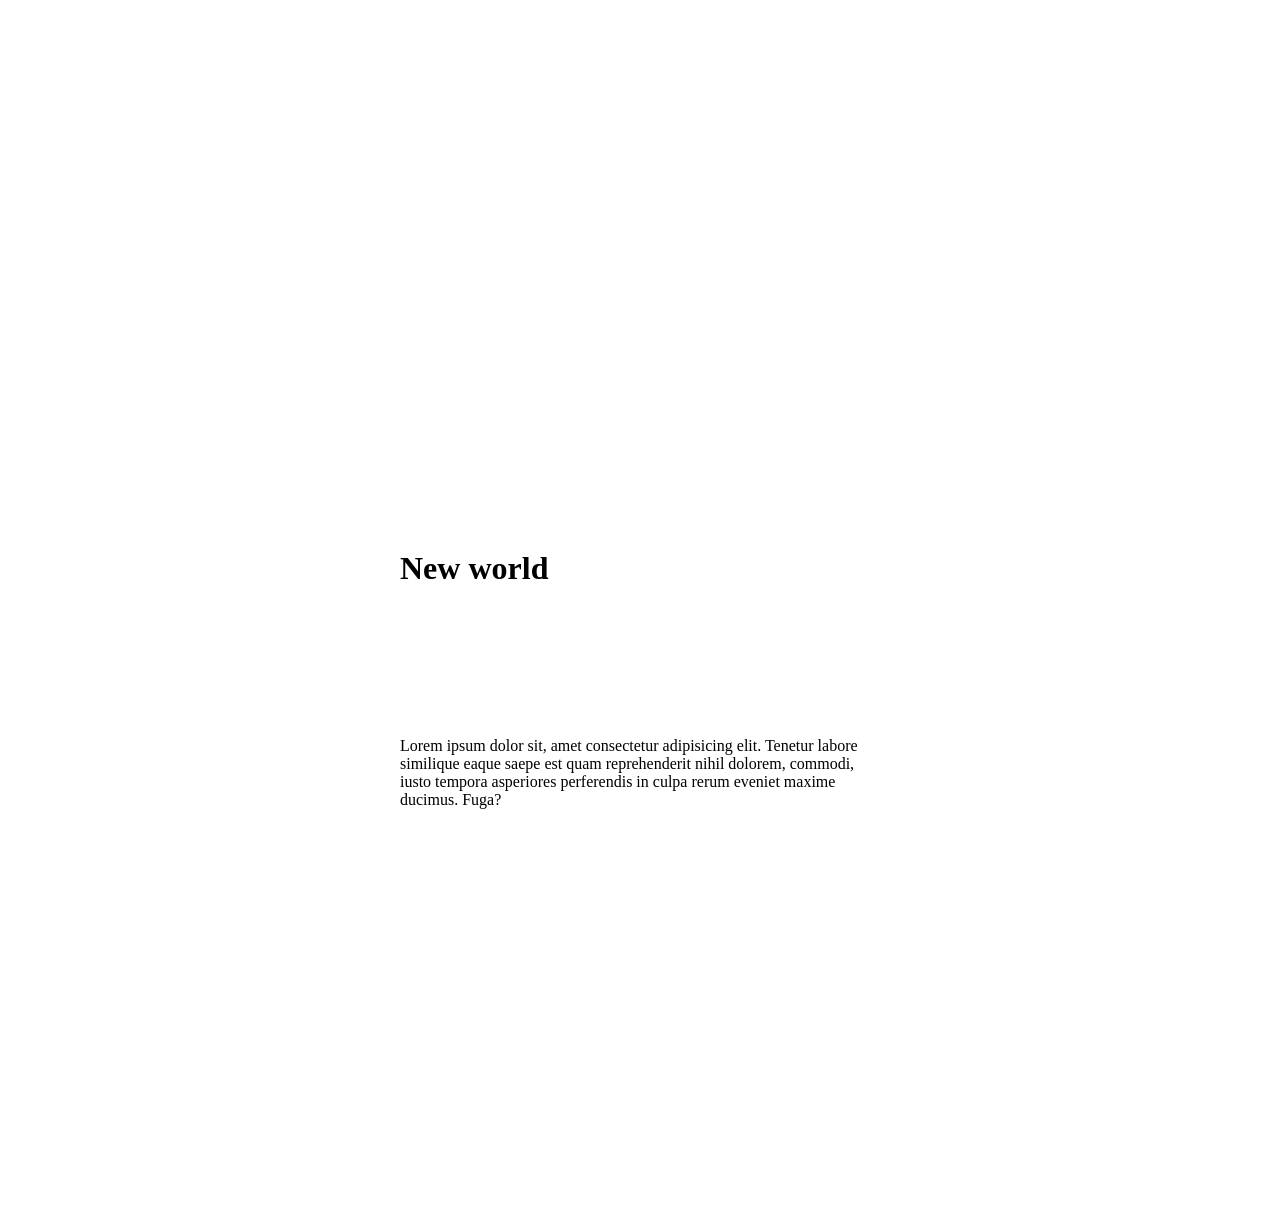
==== BOX-Model/index.html @ 08b9c2bd "add" ====
<!DOCTYPE html>
<html lang="en">

<head>
    <meta charset="UTF-8">
    <meta name="viewport" content="width=device-width, initial-scale=1.0">
    <title>Document</title>
    <link rel="stylesheet" href="style.css">
</head>

<body>
<header>    

</header>

<main>

<h1>New world</h1>
<p>Lorem ipsum dolor sit, amet consectetur adipisicing elit. Tenetur labore similique eaque saepe est quam reprehenderit nihil dolorem, commodi, iusto tempora asperiores perferendis in culpa rerum eveniet maxime ducimus. Fuga?</p>

</main>


</body>

</html>
---- BOX-Model/style.css ----
*
{
    margin: 50px;
    padding: 50px;
    height: auto;
    width: auto;
    border: 4px;
}
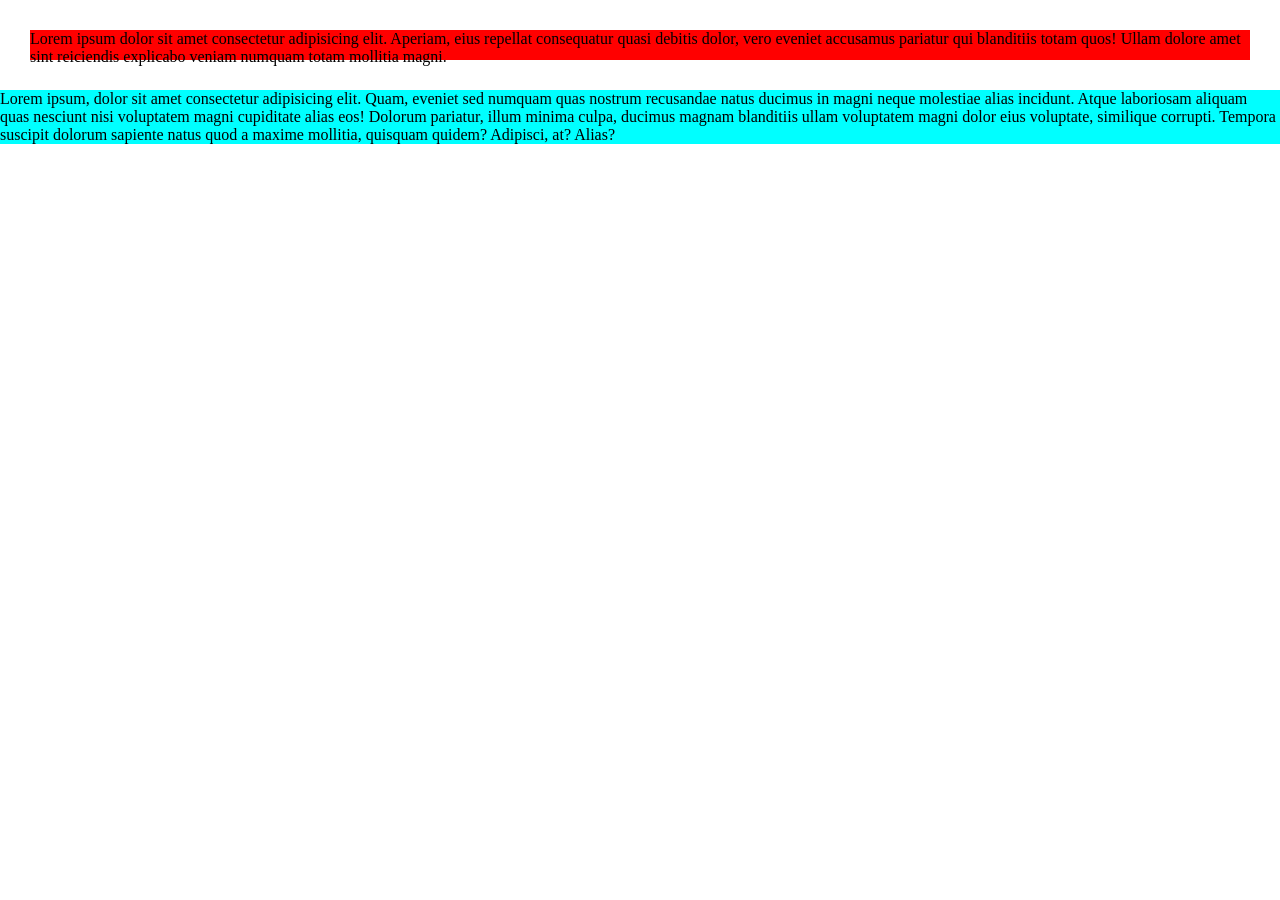
==== commit 2a4f0ccc: "add" ====
--- a/BOX-Model/index.html
+++ b/BOX-Model/index.html
@@ -15,8 +15,9 @@
 
 <main>
 
-<h1>New world</h1>
-<p>Lorem ipsum dolor sit, amet consectetur adipisicing elit. Tenetur labore similique eaque saepe est quam reprehenderit nihil dolorem, commodi, iusto tempora asperiores perferendis in culpa rerum eveniet maxime ducimus. Fuga?</p>
+<div class="class1">Lorem ipsum dolor sit amet consectetur adipisicing elit. Aperiam, eius repellat consequatur quasi debitis dolor, vero eveniet accusamus pariatur qui blanditiis totam quos! Ullam dolore amet sint reiciendis explicabo veniam numquam totam mollitia magni.</div>
+<div class="class2">Lorem ipsum, dolor sit amet consectetur adipisicing elit. Quam, eveniet sed numquam quas nostrum recusandae natus ducimus in magni neque molestiae alias incidunt. Atque laboriosam aliquam quas nesciunt nisi voluptatem magni cupiditate alias eos! Dolorum pariatur, illum minima culpa, ducimus magnam blanditiis ullam voluptatem magni dolor eius voluptate, similique corrupti. Tempora suscipit dolorum sapiente natus quod a maxime mollitia, quisquam quidem? Adipisci, at? Alias?</div>
+
 
 </main>
 
--- a/BOX-Model/style.css
+++ b/BOX-Model/style.css
@@ -1,8 +1,21 @@
 *
 {
-    margin: 50px;
-    padding: 50px;
-    height: auto;
-    width: auto;
-    border: 4px;
+
+    margin: 0;
+    padding: 0;
+
+}
+
+.class1
+{
+
+    background-color: red;
+    margin: 30px;
+    height: 30px;
+
+}
+
+.class2
+{
+    background-color: aqua;
 }
